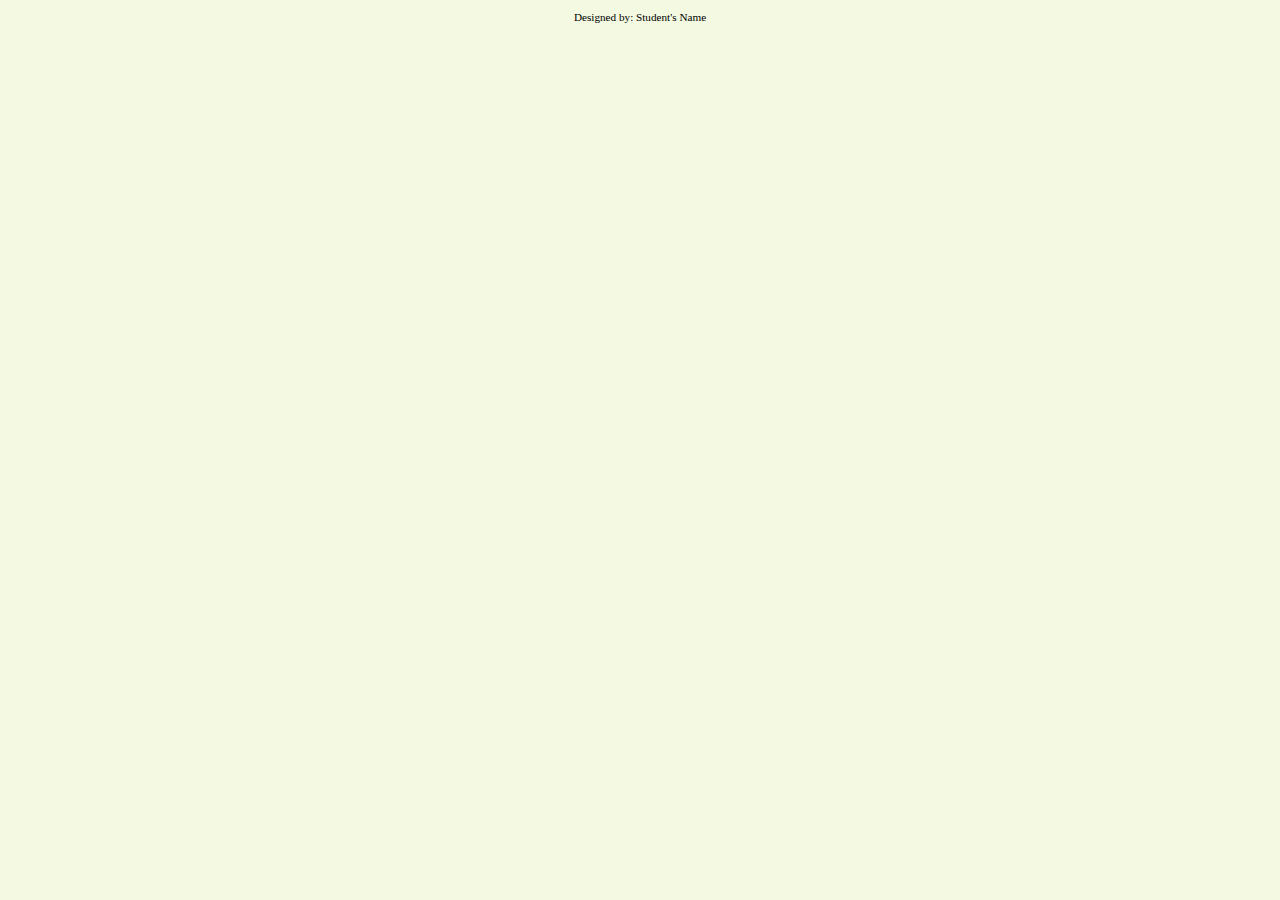
==== apply/index.html @ 85902a3e "Chapter 8" ====
<!DOCTYPE html>
<!-- Student's Name, Today's Date -->
<html lang="en">
<head>
	<title></title>
	<meta charset="utf-8">
    <link rel="stylesheet" href="css/apply08.css">
</head>
<body>

	<div id="container">

        <!-- Use the main area to add the main content of the webpage -->
	   <main>
           
        </main>

        <!-- Use the footer area to add webpage footer content -->
        <footer>
            <p>Designed by: Student's Name</p>
        </footer>

	</div>
	
</body>
</html>
---- apply/css/apply08.css ----
/*
Author:
Date:
File Name: 
*/

/* CSS Reset */
body, main, footer, table {
    margin: 0;
    padding: 0;
    border: 0;
}

/* Style rule for body */
body {
	background-color: #f4f9e1;
}

/* Style rule for the container */
#container {
	width: 80%;
	margin: 0 auto;
}

/* Style for the footer element */
footer {
	font-size: .70em;
	text-align: center;
}
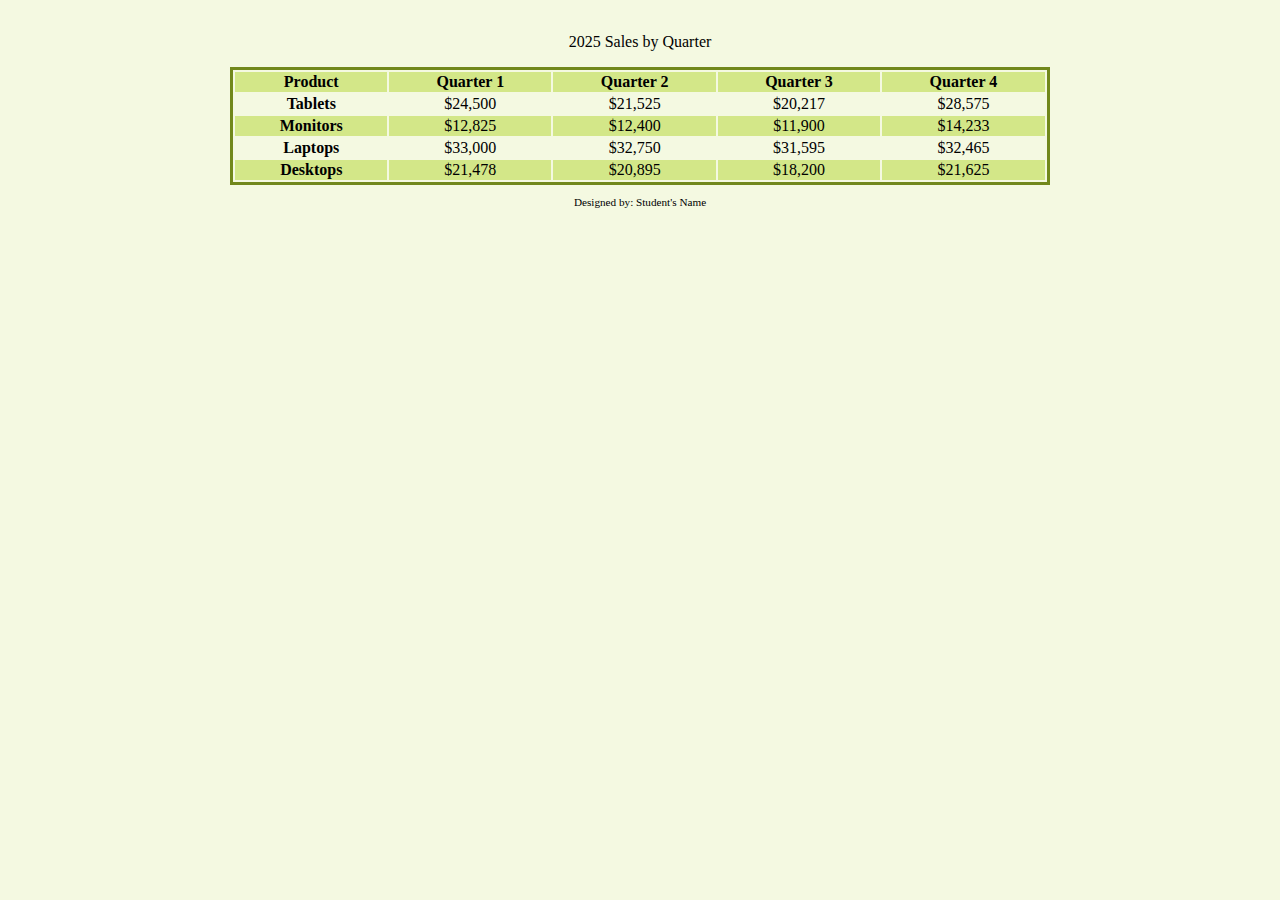
==== commit 8aa852cd: "Update" ====
--- a/apply/index.html
+++ b/apply/index.html
@@ -1,8 +1,8 @@
 <!DOCTYPE html>
-<!-- Student's Name, Today's Date -->
+<!-- Student's Name: Suzanne Lucas, Today's Date: 04/01/2024 -->
 <html lang="en">
 <head>
-	<title></title>
+	<title>2025 Sales by Quarter</title>
 	<meta charset="utf-8">
     <link rel="stylesheet" href="css/apply08.css">
 </head>
@@ -12,7 +12,50 @@
 
         <!-- Use the main area to add the main content of the webpage -->
 	   <main>
-           
+
+           <table> 
+            <caption>2025 Sales by Quarter</caption>
+                <tr>    <!-- Row 1 -->
+                    <th>Product</th>
+                    <th>Quarter 1</th>
+                    <th>Quarter 2</th>
+                    <th>Quarter 3</th>
+                    <th>Quarter 4</th>
+                </tr>  
+
+                <tr>    <!-- Row 2 -->
+                    <th>Tablets</th>
+                    <td>&#36;24,500</td>
+                    <td>&#36;21,525</td>
+                    <td>&#36;20,217</td>
+                    <td>&#36;28,575</td>
+                </tr> 
+
+                <tr>    <!-- Row 3 -->
+                    <th>Monitors</th>
+                    <td>&#36;12,825</td>
+                    <td>&#36;12,400</td>
+                    <td>&#36;11,900</td>
+                    <td>&#36;14,233</td>
+                </tr> 
+
+                <tr>    <!-- Row 4 -->
+                    <th>Laptops</th>
+                    <td>&#36;33,000</td>
+                    <td>&#36;32,750</td>
+                    <td>&#36;31,595</td>
+                    <td>&#36;32,465</td>
+                </tr>   
+
+                <tr>    <!-- Row 5 -->
+                    <th>Desktops</th>
+                    <td>&#36;21,478</td>
+                    <td>&#36;20,895</td>
+                    <td>&#36;18,200</td>
+                    <td>&#36;21,625</td>
+                </tr>   
+           </table>
+
         </main>
 
         <!-- Use the footer area to add webpage footer content -->
--- a/apply/css/apply08.css
+++ b/apply/css/apply08.css
@@ -1,7 +1,7 @@
 /*
-Author:
-Date:
-File Name: 
+Author: Suzanne Lucas
+Date: 04/01/2024
+File Name: apply08.css
 */
 
 /* CSS Reset */
@@ -22,6 +22,37 @@
 	margin: 0 auto;
 }
 
+/*style rule for the table */
+table {
+	width: 80%;
+	margin: 0 auto;
+	border: 3px solid #71881b;
+}
+
+table tr th td {
+	border-collapse: collapse;
+	padding: 2%;
+}
+
+caption {
+	font: 2em;
+	padding: 2%;
+	margin-top: 2%;
+}
+
+th td {
+	border: 1px solid #7188bb;
+}
+
+td {
+	text-align: center;
+}
+
+tr:nth-child(odd) {
+	background-color: #d3e788;
+
+}
+
 /* Style for the footer element */
 footer {
 	font-size: .70em;
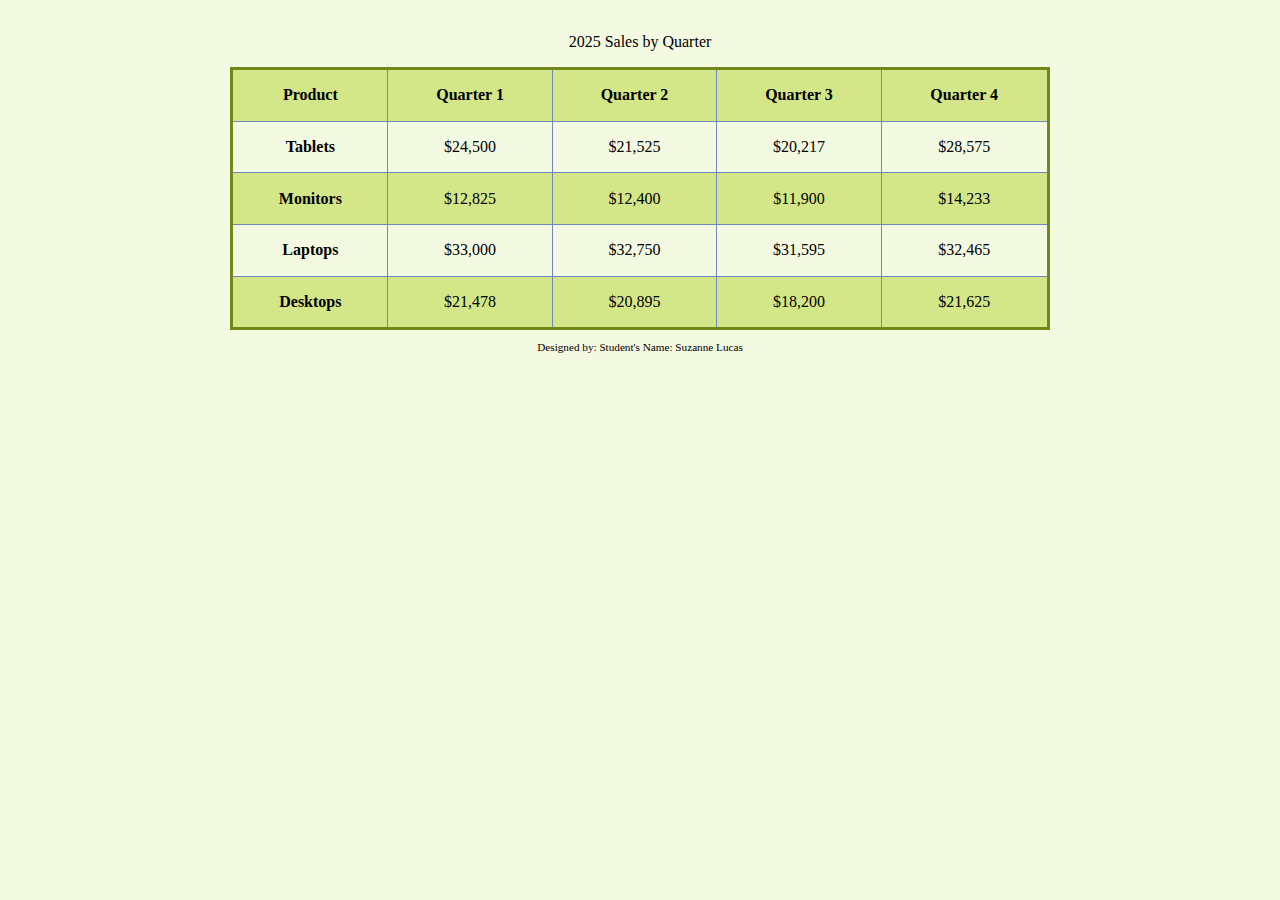
==== commit 6b14d477: "update" ====
--- a/apply/index.html
+++ b/apply/index.html
@@ -60,7 +60,7 @@
 
         <!-- Use the footer area to add webpage footer content -->
         <footer>
-            <p>Designed by: Student's Name</p>
+            <p>Designed by: Student's Name: Suzanne Lucas</p>
         </footer>
 
 	</div>
--- a/apply/css/apply08.css
+++ b/apply/css/apply08.css
@@ -5,7 +5,7 @@
 */
 
 /* CSS Reset */
-body, main, footer, table {
+body, main, footer, table, tr, th, td {
     margin: 0;
     padding: 0;
     border: 0;
@@ -29,28 +29,32 @@
 	border: 3px solid #71881b;
 }
 
-table tr th td {
+/*style rule for the table */
+table, tr, th, td {
 	border-collapse: collapse;
 	padding: 2%;
 }
 
+/*style rule for the table caption */
 caption {
 	font: 2em;
 	padding: 2%;
 	margin-top: 2%;
 }
 
-th td {
+/*style rule for the table headers and cell data */
+th, td {
 	border: 1px solid #7188bb;
 }
 
+/*style rule for the table cell data*/
 td {
 	text-align: center;
 }
 
+/*style rule for the table row */
 tr:nth-child(odd) {
 	background-color: #d3e788;
-
 }
 
 /* Style for the footer element */
